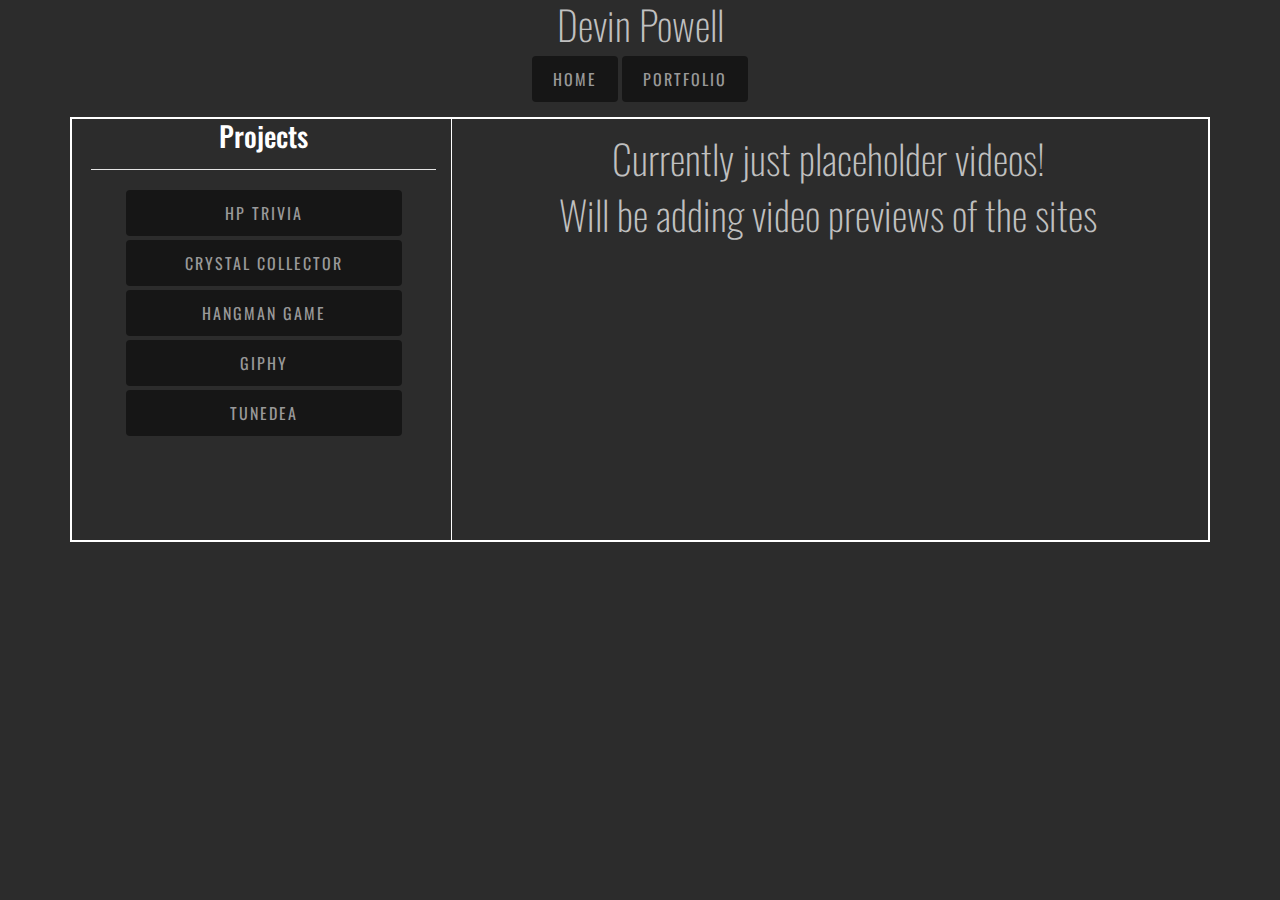
==== index.html @ c7fa270b "img placeholders of video" ====
<!DOCTYPE html>
<html lang="en-US">
<head>
    <meta charset="UTF-8">
    <meta name="viewport" content="width=device-width, initial-scale=1">

    <!-- Title -->
    <title>DJP Portfolio</title>

    <!-- Meta Tags -->
    <!-- Reset CSS -->
    <link rel="stylesheet" type="text/css" href="assets/css/reset.css">
    <!-- Font Awesome -->
    <link href='https://fonts.googleapis.com/css?family=Oswald:300' rel='stylesheet' type='text/css'>
    <!-- Bootstrap CSS -->
    <link rel="stylesheet" href="https://stackpath.bootstrapcdn.com/bootstrap/4.3.1/css/bootstrap.min.css" integrity="sha384-ggOyR0iXCbMQv3Xipma34MD+dH/1fQ784/j6cY/iJTQUOhcWr7x9JvoRxT2MZw1T" crossorigin="anonymous">
    <!-- Styles CSS -->
    <link rel="stylesheet" type="text/css" href="assets/css/style.css">
</head>
<body>
    <!-- Navigation Bar -->
    <h1>Devin Powell</h1>
    
    <a href="index.html" class="btn">Home</a>
    <a href="portfolio.html" class="btn">Portfolio</a>

        <!-- TESTING -->
        <div class='container'>
            <div class='row'>
                <div class='col-md-4'>
                    <h3>Projects</h3>
                    <hr>
                    <ul id='project-list'>
                        <li><button class='prj-btn' id='trivia'>HP Trivia</button></li>
                        <li><button class='prj-btn' id='crystal'>Crystal Collector</button></li>
                        <li><button class='prj-btn' id='hangman'>Hangman Game</button></li>
                        <li><button class='prj-btn' id='giphy'>GIPHY</button></li>
                        <li><button class='prj-btn' id='tunedea'>Tunedea</button></li>
                    </ul>
                </div>
                <div class='col-md-8'>
                    <!-- Video Player -->
                    <div class='video-responsive' id='video-player'><h1>Currently just placeholder videos!</h1><h1>Will be adding video previews of the sites</h1></div>
                    <div class='details' id='project-details'></div>
                </div>
            </div>
        </div>
    
</body>
</html>

    <!-- Jquery and Javascript -->
    <script src="https://code.jquery.com/jquery-3.2.1.min.js" integrity="sha256-hwg4gsxgFZhOsEEamdOYGBf13FyQuiTwlAQgxVSNgt4=" crossorigin="anonymous"></script>
    <script src="assets/javascript/javascript.js"></script>
</body>
</html>

<!-- <!-- Column 1 -->
    <!-- Game of Thrones GIF Project --
    <div class='row'>
            <div class='column'>
                <div class="card">
                    <a href="#">
                        <img class="card-img-top" src="assets/images/GoT-GIFs.jpg" alt="Portfolio Image 1">
                    </a>
                    <div class="card-body">
                        <h4 class="card-title">Game of Thrones GIFs</h4>
                    </div>
              </div>
            </div>
    
        <!-- Column 2 -->
        <!-- Animal Hangman Game --
            <div class='column'>
                <div class="card">
                    <a href="#">
                        <img class="card-img-top" src="assets/images/animals-logo.jpeg" alt="Portfolio Image 2">
                    </a>
                    <div class="card-body">
                        <h4 class="card-title">Animals Hangman Game</h4>
                    </div>
                </div>
            </div>
      
    
        <!-- Column 3 --
        <!-- Crystal Collector Game --
            <div class='column'>
                <div class="card">
                    <a href="#">
                        <img class="card-img-top" src="assets/images/Crystal-logo.jpeg" alt="Portfolio Image 3">
                    </a>
                    <div class="card-body">
                        <h4 class="card-title">Crystal Collector Game</h4>
                    </div>
                </div>
            </div>
    
        <!-- Column 4 -->
        <!-- Harry Potter Trivia Game --
            <div class='column'>
                <div class="card">
                    <a href="#">
                        <img class="card-img-top" src="assets/images/hogwarts-logo.jpg" alt="Portfolio Image 4">
                    </a>
                    <div class="card-body">
                        <h4 class="card-title">Harry Potter Trivia</h4>
                    </div>
                </div>
            </div>
    <!-- End of Row -->
---- assets/css/style.css ----
/* Navbar Styling */
* {
    -webkit-transition: all;
	-webkit-transition-duration: .2s;
    -moz-transition-timing-function: cubic-bezier(100,50,21,6);
	-moz-transition-property: all;
    -moz-transition-timing-function: cubic-bezier(100,50,21,6);
}

h1{
    color:#c0c0c0;
    font-weight:100;
}

body {
    background-color: #141414e5;
    color: white;
    font-family: 'Oswald', sans-serif;
    text-align: center;
}

/* Button CSS */
.btn{
    color:#999;
    background:rgba(0, 0, 0, 0.5);
    font-size:16px;
    text-decoration:none;
    letter-spacing:2px;
    margin-bottom: 15px;
    padding:10px 20px;
    text-transform:uppercase;
}

.btn:hover, .detail-btn:hover, .prj-btn:hover {
  border: none;
  background: rgba(0, 0, 0, 0.4);
  background: #fff;
  color: #1b1b1b;
  padding: 20px 20px #000;
}

.detail-btn {
    border: 1px solid transparent;
    border-radius: .25rem;    color: #999;
    background: rgba(0, 0, 0, 0.5);
    color:#999;
    font-size: 16px;
    margin: 10px;
    padding: 10px 20px;
    text-decoration: none;
    text-transform: uppercase;
}

.prj-btn {
    border: 1px solid transparent;
    border-radius: .25rem;
    color:#999;
    background:rgba(0, 0, 0, 0.5);
    padding:10px 20px;
    margin-top: 4px;
    font-size:16px;
    text-decoration:none;
    letter-spacing:2px;
    text-transform:uppercase;
    width: 80%;
}


/* Cards */
.card {
    border: 1px solid black;
}

.card-body {
    background-color: #f7f4f4e0;
    color: black;
}

.card-header {
    background-color: rgb(87, 87, 87);
}

.card-title {
    text-align: center;
}

/* Alphabetical for now */
.about-me {
    display: inline-block;
}

hr {
    background-color: white;
}

/* Bootstrap CSS */
.column {
    flex: 25%;
    max-width: 25%;
    padding: 0 4px;
}

.column img {
    margin-top: 8px;
    vertical-align: middle;
}

.row {
    display: flex;
    flex-wrap: wrap;
    padding: 0 4px;
    /* margin-top: 15px; */
}


/* Testing */
.container {
    border: 2px solid white;
    margin: 0 auto;
}

.col-md-4  {
    border-right: 1px solid white;
    margin: 0 auto;
}


/* Video Player */
.video-responsive {
    height:0;
    margin-top: 15px;
    overflow:hidden;
    padding-bottom:56.25%;
    position:relative;
}
.video-responsive iframe {
    height:100%;
    left:0;
    position:absolute;
    top:0;
    width:100%;
}










/* Responsive layout - makes a two column-layout instead of four columns */
@media screen and (max-width: 800px) {
    .column {
      flex: 50%;
      max-width: 50%;
    }
  }
  
  /* Responsive layout - makes the two columns stack on top of each other instead of next to each other */
  @media screen and (max-width: 600px) {
    .column {
      flex: 100%;
      max-width: 100%;
    }
  }
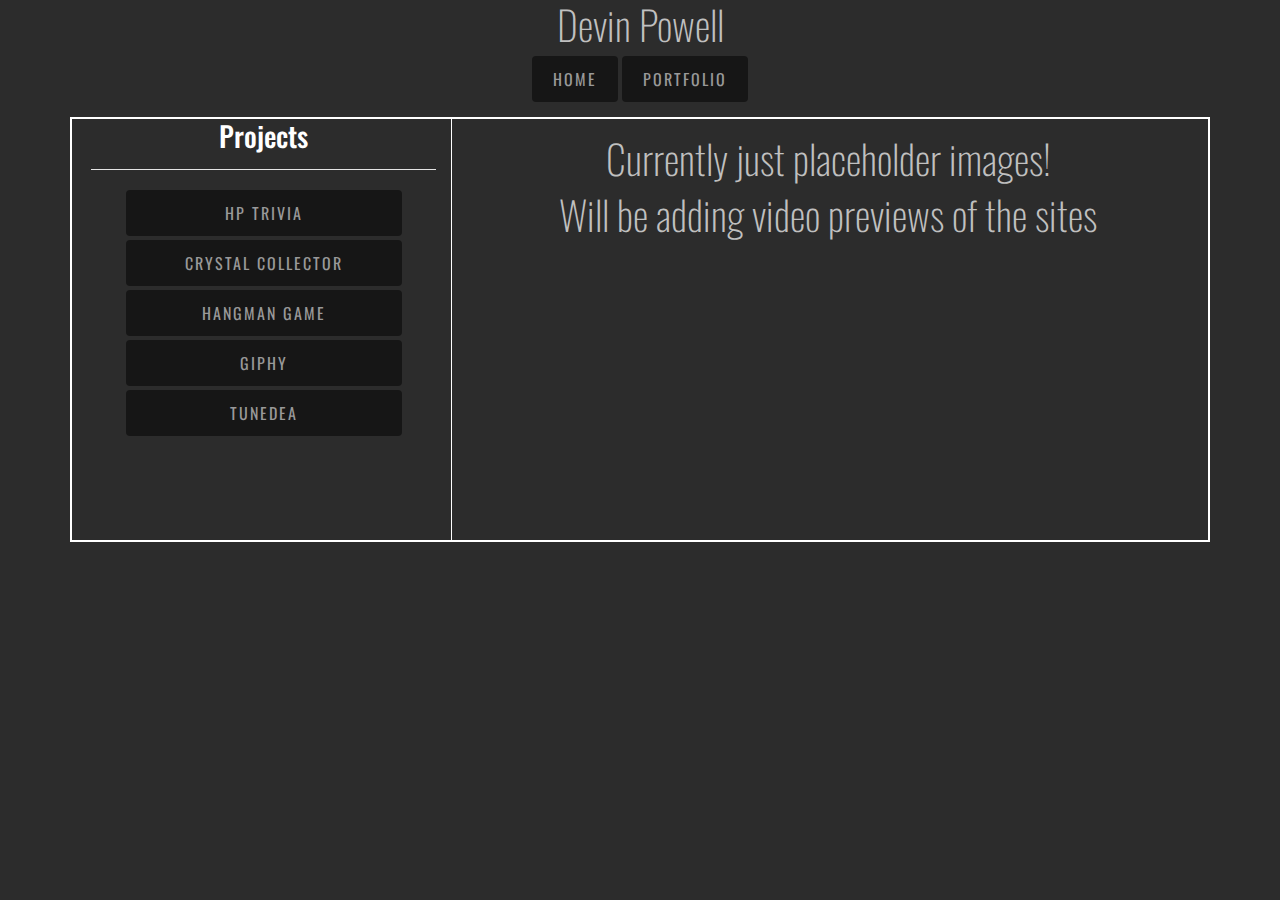
==== commit e3b86df4: "word fixed on html" ====
--- a/index.html
+++ b/index.html
@@ -40,7 +40,7 @@
                 </div>
                 <div class='col-md-8'>
                     <!-- Video Player -->
-                    <div class='video-responsive' id='video-player'><h1>Currently just placeholder videos!</h1><h1>Will be adding video previews of the sites</h1></div>
+                    <div class='video-responsive' id='video-player'><h1>Currently just placeholder images!</h1><h1>Will be adding video previews of the sites</h1></div>
                     <div class='details' id='project-details'></div>
                 </div>
             </div>
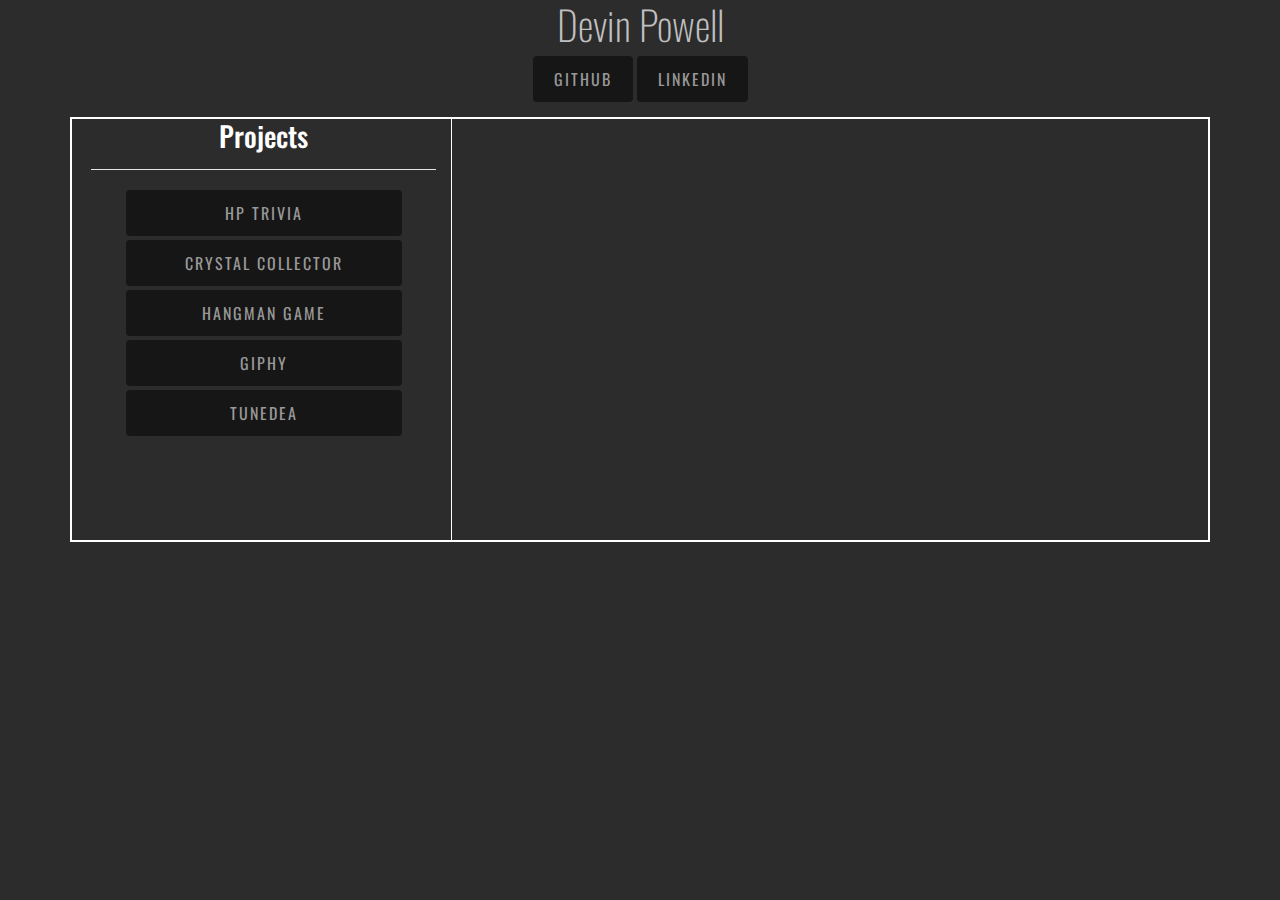
==== commit 4e054b55: "added LinkedIn/GitHub links" ====
--- a/index.html
+++ b/index.html
@@ -21,8 +21,8 @@
     <!-- Navigation Bar -->
     <h1>Devin Powell</h1>
     
-    <a href="index.html" class="btn">Home</a>
-    <a href="portfolio.html" class="btn">Portfolio</a>
+    <a href="https://github.com/Djpowell23" class="btn">GitHub</a>
+    <a href="https://www.linkedin.com/in/devin-powell-b2b464a2/" class="btn">LinkedIn</a>
 
         <!-- TESTING -->
         <div class='container'>
@@ -40,7 +40,7 @@
                 </div>
                 <div class='col-md-8'>
                     <!-- Video Player -->
-                    <div class='video-responsive' id='video-player'><h1>Currently just placeholder images!</h1><h1>Will be adding video previews of the sites</h1></div>
+                    <div class='video-responsive' id='video-player'></div>
                     <div class='details' id='project-details'></div>
                 </div>
             </div>
--- a/assets/css/style.css
+++ b/assets/css/style.css
@@ -141,15 +141,6 @@
     width:100%;
 }
 
-
-
-
-
-
-
-
-
-
 /* Responsive layout - makes a two column-layout instead of four columns */
 @media screen and (max-width: 800px) {
     .column {
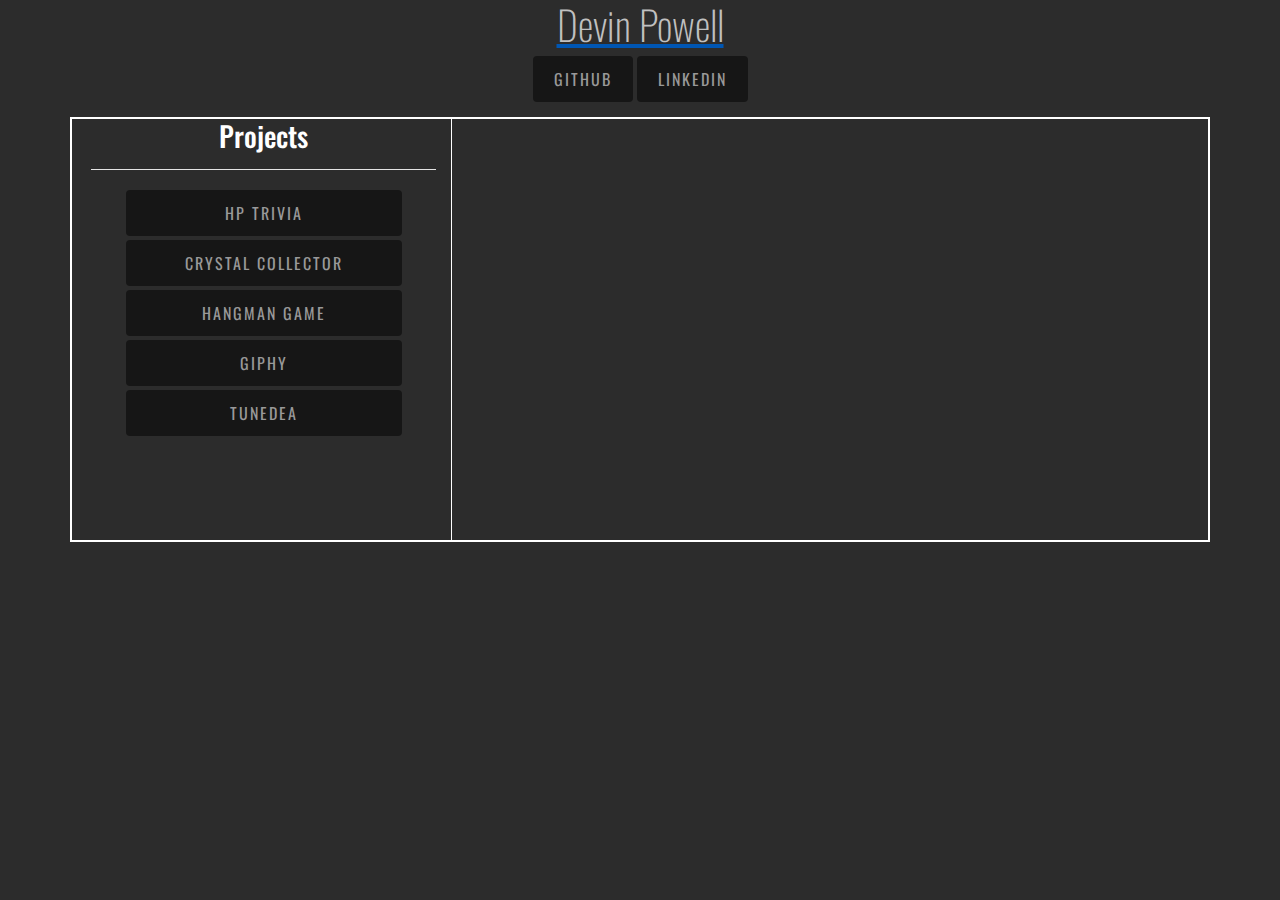
==== commit d3135092: "Made my name a link to refresh" ====
--- a/index.html
+++ b/index.html
@@ -19,7 +19,7 @@
 </head>
 <body>
     <!-- Navigation Bar -->
-    <h1>Devin Powell</h1>
+    <a href='index.html'><h1>Devin Powell</h1></a>
     
     <a href="https://github.com/Djpowell23" class="btn">GitHub</a>
     <a href="https://www.linkedin.com/in/devin-powell-b2b464a2/" class="btn">LinkedIn</a>
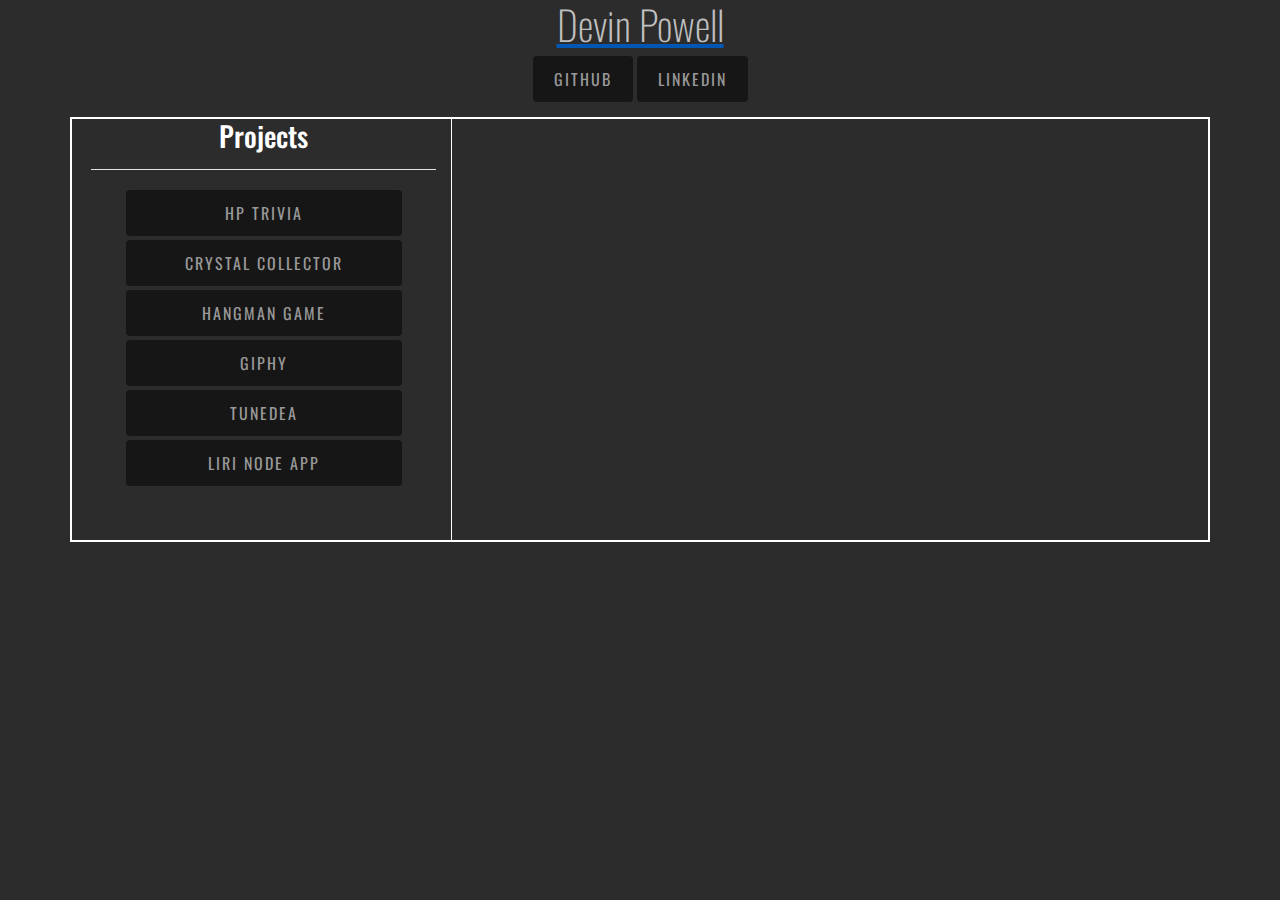
==== commit 3cded000: "Added Liri-node-app link" ====
--- a/index.html
+++ b/index.html
@@ -36,6 +36,7 @@
                         <li><button class='prj-btn' id='hangman'>Hangman Game</button></li>
                         <li><button class='prj-btn' id='giphy'>GIPHY</button></li>
                         <li><button class='prj-btn' id='tunedea'>Tunedea</button></li>
+                        <li><button class='prj-btn' id='liri'>Liri Node App</button></li>
                     </ul>
                 </div>
                 <div class='col-md-8'>
@@ -55,57 +56,3 @@
 </body>
 </html>
 
-<!-- <!-- Column 1 -->
-    <!-- Game of Thrones GIF Project --
-    <div class='row'>
-            <div class='column'>
-                <div class="card">
-                    <a href="#">
-                        <img class="card-img-top" src="assets/images/GoT-GIFs.jpg" alt="Portfolio Image 1">
-                    </a>
-                    <div class="card-body">
-                        <h4 class="card-title">Game of Thrones GIFs</h4>
-                    </div>
-              </div>
-            </div>
-    
-        <!-- Column 2 -->
-        <!-- Animal Hangman Game --
-            <div class='column'>
-                <div class="card">
-                    <a href="#">
-                        <img class="card-img-top" src="assets/images/animals-logo.jpeg" alt="Portfolio Image 2">
-                    </a>
-                    <div class="card-body">
-                        <h4 class="card-title">Animals Hangman Game</h4>
-                    </div>
-                </div>
-            </div>
-      
-    
-        <!-- Column 3 --
-        <!-- Crystal Collector Game --
-            <div class='column'>
-                <div class="card">
-                    <a href="#">
-                        <img class="card-img-top" src="assets/images/Crystal-logo.jpeg" alt="Portfolio Image 3">
-                    </a>
-                    <div class="card-body">
-                        <h4 class="card-title">Crystal Collector Game</h4>
-                    </div>
-                </div>
-            </div>
-    
-        <!-- Column 4 -->
-        <!-- Harry Potter Trivia Game --
-            <div class='column'>
-                <div class="card">
-                    <a href="#">
-                        <img class="card-img-top" src="assets/images/hogwarts-logo.jpg" alt="Portfolio Image 4">
-                    </a>
-                    <div class="card-body">
-                        <h4 class="card-title">Harry Potter Trivia</h4>
-                    </div>
-                </div>
-            </div>
-    <!-- End of Row -->
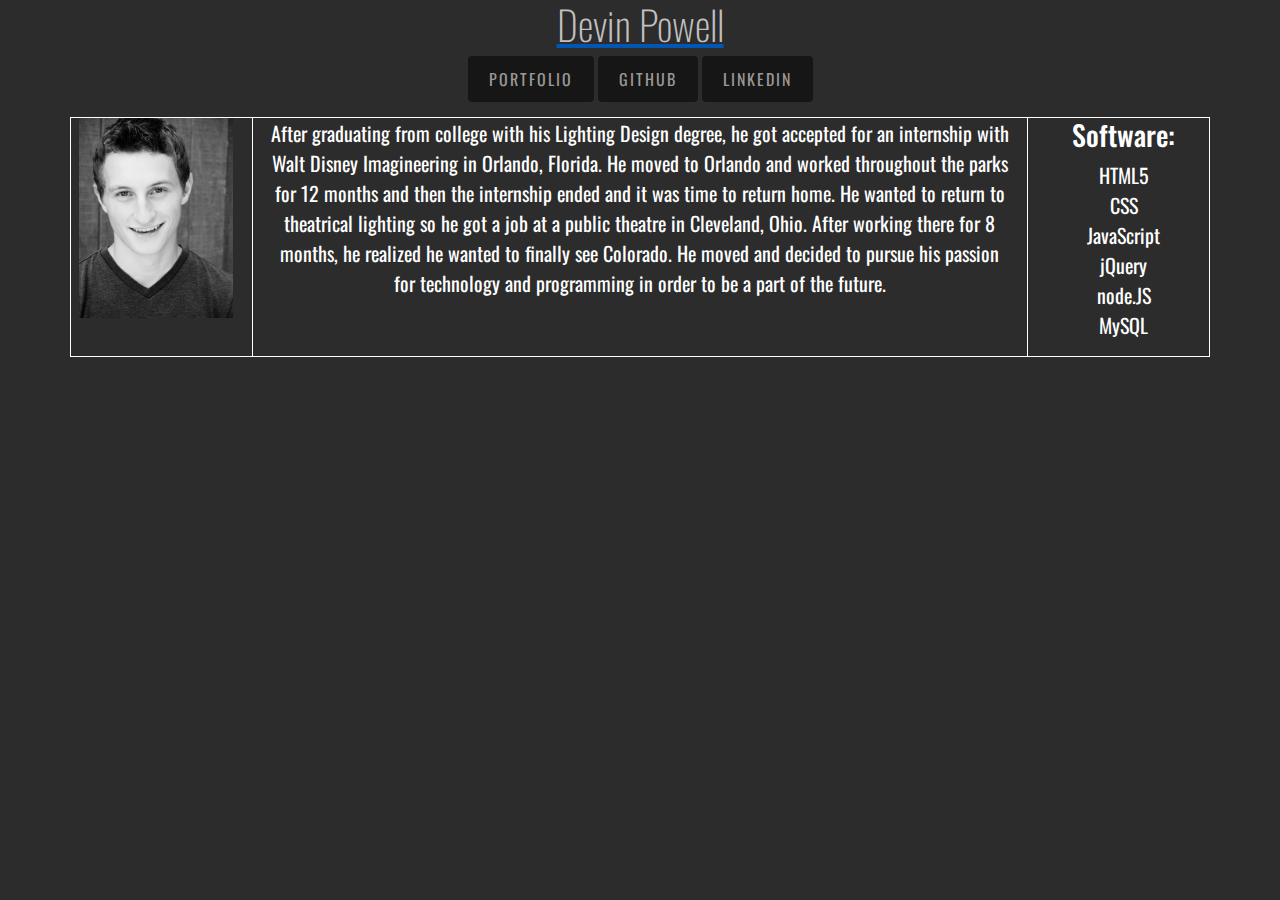
==== commit f7e74901: "Added About Me Page" ====
--- a/index.html
+++ b/index.html
@@ -1,5 +1,6 @@
 <!DOCTYPE html>
 <html lang="en-US">
+
 <head>
     <meta charset="UTF-8">
     <meta name="viewport" content="width=device-width, initial-scale=1">
@@ -13,46 +14,61 @@
     <!-- Font Awesome -->
     <link href='https://fonts.googleapis.com/css?family=Oswald:300' rel='stylesheet' type='text/css'>
     <!-- Bootstrap CSS -->
-    <link rel="stylesheet" href="https://stackpath.bootstrapcdn.com/bootstrap/4.3.1/css/bootstrap.min.css" integrity="sha384-ggOyR0iXCbMQv3Xipma34MD+dH/1fQ784/j6cY/iJTQUOhcWr7x9JvoRxT2MZw1T" crossorigin="anonymous">
+    <link rel="stylesheet" href="https://stackpath.bootstrapcdn.com/bootstrap/4.3.1/css/bootstrap.min.css"
+        integrity="sha384-ggOyR0iXCbMQv3Xipma34MD+dH/1fQ784/j6cY/iJTQUOhcWr7x9JvoRxT2MZw1T" crossorigin="anonymous">
     <!-- Styles CSS -->
     <link rel="stylesheet" type="text/css" href="assets/css/style.css">
 </head>
+
 <body>
     <!-- Navigation Bar -->
-    <a href='index.html'><h1>Devin Powell</h1></a>
-    
+    <a href='index.html'>
+        <h1>Devin Powell</h1>
+    </a>
+
+    <a href="portfolio.html" class="btn">Portfolio</a>
     <a href="https://github.com/Djpowell23" class="btn">GitHub</a>
     <a href="https://www.linkedin.com/in/devin-powell-b2b464a2/" class="btn">LinkedIn</a>
 
-        <!-- TESTING -->
-        <div class='container'>
-            <div class='row'>
-                <div class='col-md-4'>
-                    <h3>Projects</h3>
-                    <hr>
-                    <ul id='project-list'>
-                        <li><button class='prj-btn' id='trivia'>HP Trivia</button></li>
-                        <li><button class='prj-btn' id='crystal'>Crystal Collector</button></li>
-                        <li><button class='prj-btn' id='hangman'>Hangman Game</button></li>
-                        <li><button class='prj-btn' id='giphy'>GIPHY</button></li>
-                        <li><button class='prj-btn' id='tunedea'>Tunedea</button></li>
-                        <li><button class='prj-btn' id='liri'>Liri Node App</button></li>
-                    </ul>
-                </div>
-                <div class='col-md-8'>
-                    <!-- Video Player -->
-                    <div class='video-responsive' id='video-player'></div>
-                    <div class='details' id='project-details'></div>
-                </div>
+    <!-- TESTING -->
+    <div class='container'>
+        <div class='row'>
+            <!-- Profile Picture -->
+            <div class='col-md-2 profile-col'>
+                <img src='assets/images/headshot-img.jpg' class='profile-pic' alt='Profile Picture'
+                    style='height:200px;'>
+            </div>
+            <!-- About Me -->
+            <div class='col-md-8'>
+                <p class='about-section'>After graduating from college with his Lighting Design degree, he got accepted for an internship with Walt Disney Imagineering 
+                in Orlando, Florida. He moved to Orlando and worked throughout the parks for 12 months and then the internship ended and it was time to return 
+                home. He wanted to return to theatrical lighting so he got a job at a public theatre in Cleveland, Ohio. After working there for 8 months, 
+                he realized he wanted to finally see Colorado. He moved and decided to pursue his passion for technology and programming in order to be a part 
+                of the future.</p>
+            </div>
+            <!-- Special Skills -->
+            <div class='col-md-2 software'>
+                <h3>Software:</h3>
+                <ul>
+                    <li class='about-section'>HTML5</li>
+                    <li class='about-section'>CSS</li>
+                    <li class='about-section'>JavaScript</li>
+                    <li class='about-section'>jQuery</li>
+                    <li class='about-section'>node.JS</li>
+                    <li class='about-section'>MySQL</li>
+                </ul>
             </div>
         </div>
-    
+    </div>
+
 </body>
+
 </html>
 
-    <!-- Jquery and Javascript -->
-    <script src="https://code.jquery.com/jquery-3.2.1.min.js" integrity="sha256-hwg4gsxgFZhOsEEamdOYGBf13FyQuiTwlAQgxVSNgt4=" crossorigin="anonymous"></script>
-    <script src="assets/javascript/javascript.js"></script>
+<!-- Jquery and Javascript -->
+<script src="https://code.jquery.com/jquery-3.2.1.min.js"
+    integrity="sha256-hwg4gsxgFZhOsEEamdOYGBf13FyQuiTwlAQgxVSNgt4=" crossorigin="anonymous"></script>
+<script src="assets/javascript/javascript.js"></script>
 </body>
-</html>
 
+</html>--- a/assets/css/style.css
+++ b/assets/css/style.css
@@ -89,8 +89,24 @@
     display: inline-block;
 }
 
+.about-section {
+    font-size: 20px;
+}
+
 hr {
     background-color: white;
+}
+
+.profile-col {
+    border-right: 1px solid white;
+}
+
+.profile-pic {
+    padding: 0;
+}
+
+.software {
+    border-left: 1px solid white;
 }
 
 /* Bootstrap CSS */
@@ -115,12 +131,13 @@
 
 /* Testing */
 .container {
-    border: 2px solid white;
+    border: 1px solid white;
     margin: 0 auto;
+    padding: 0;
 }
 
-.col-md-4  {
-    border-right: 1px solid white;
+.col-md-4, .col-md-2, .col-md-7, .col-md-3 {
+    /* border-right: 1px solid white; */
     margin: 0 auto;
 }
 
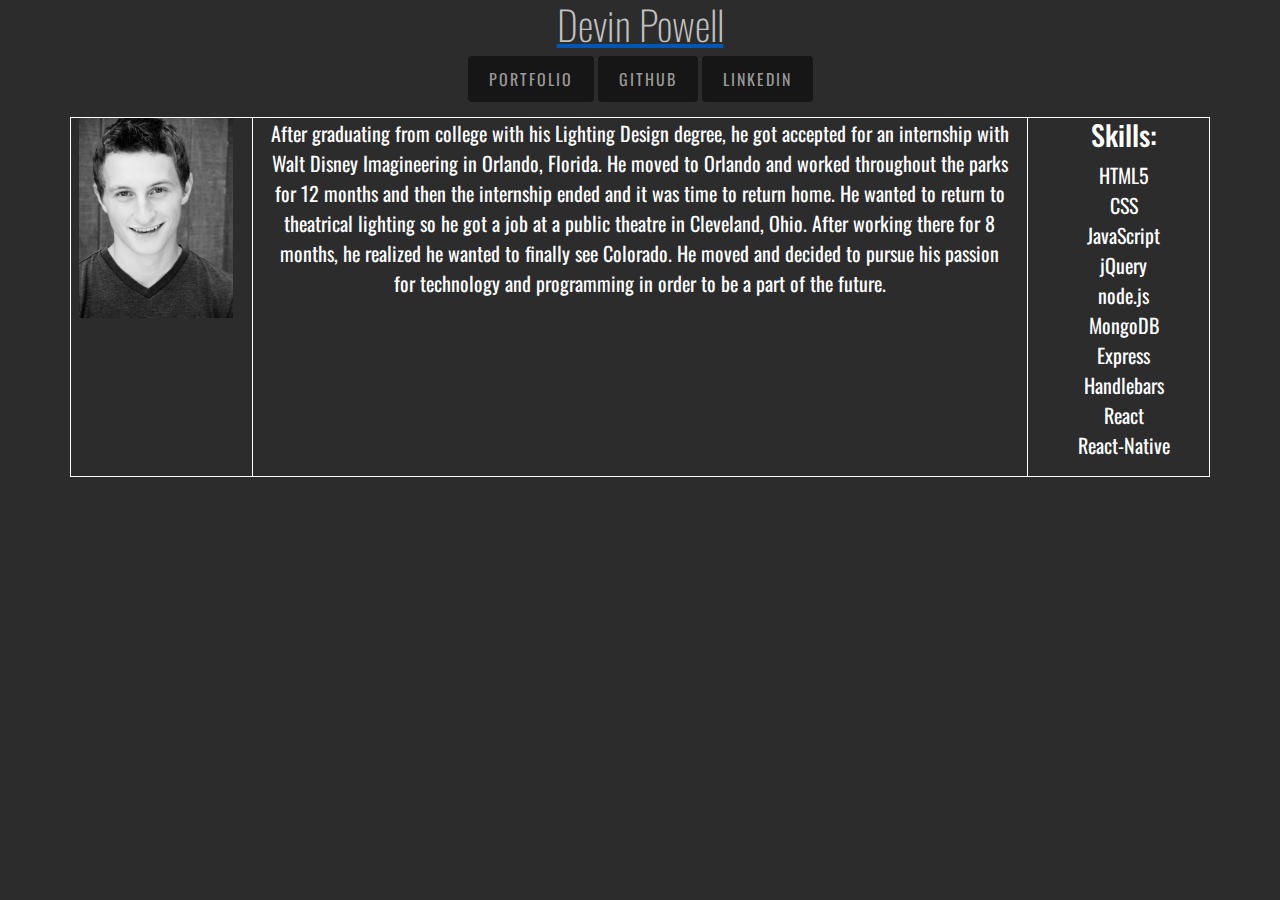
==== commit 24b63bf8: "refined skills" ====
--- a/index.html
+++ b/index.html
@@ -48,14 +48,18 @@
             </div>
             <!-- Special Skills -->
             <div class='col-md-2 software'>
-                <h3>Software:</h3>
+                <h3>Skills:</h3>
                 <ul>
                     <li class='about-section'>HTML5</li>
                     <li class='about-section'>CSS</li>
                     <li class='about-section'>JavaScript</li>
                     <li class='about-section'>jQuery</li>
-                    <li class='about-section'>node.JS</li>
-                    <li class='about-section'>MySQL</li>
+                    <li class='about-section'>node.js</li>
+                    <li class='about-section'>MongoDB</li>
+                    <li class='about-section'>Express</li>
+                    <li class='about-section'>Handlebars</li>
+                    <li class='about-section'>React</li>
+                    <li class='about-section'>React-Native</li>
                 </ul>
             </div>
         </div>
